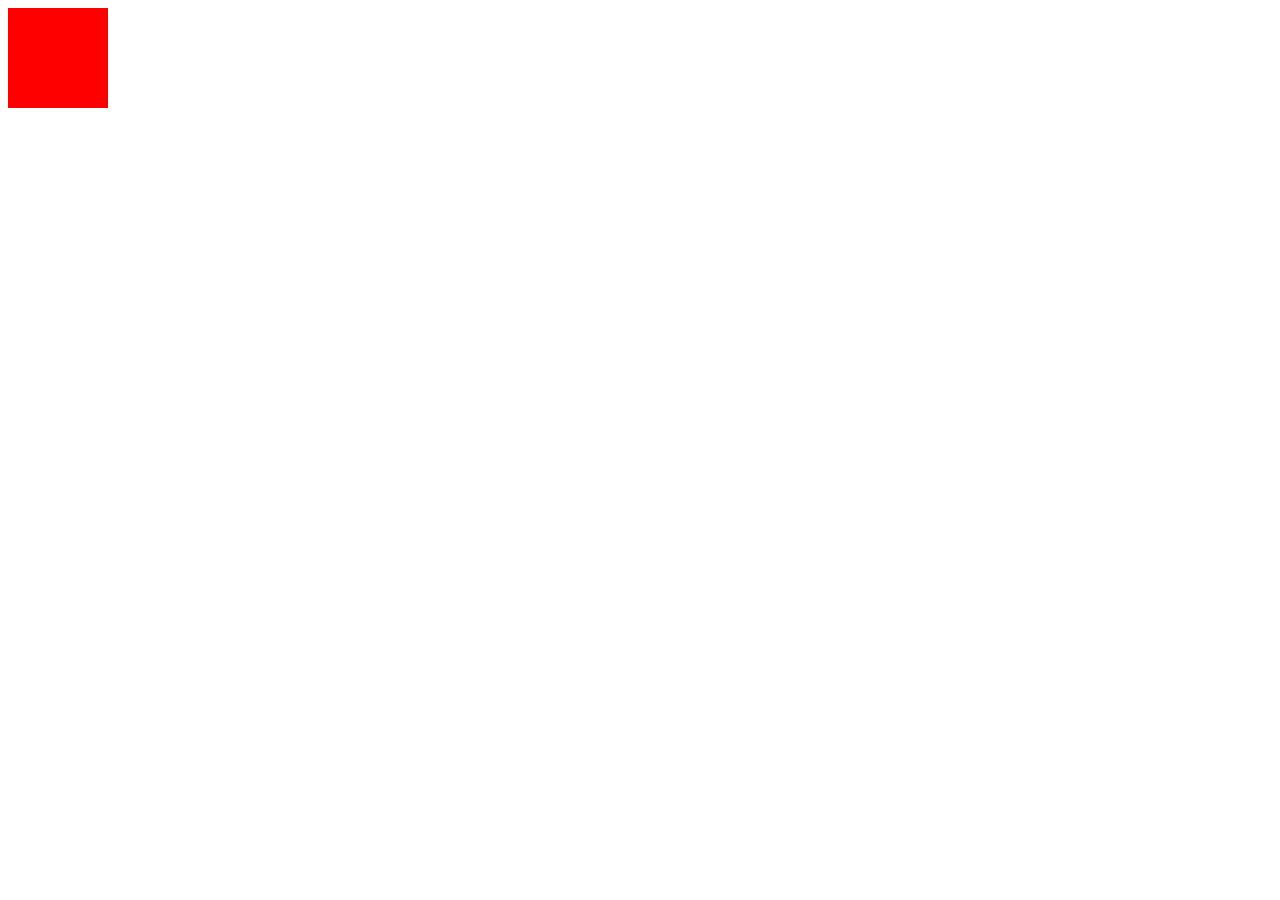
==== animation.html @ aa199442 "1" ====
<!doctype html>
<html lang="en">
<head>
    <meta charset="UTF-8">
    <meta name="viewport"
          content="width=device-width, user-scalable=no, initial-scale=1.0, maximum-scale=1.0, minimum-scale=1.0">
    <meta http-equiv="X-UA-Compatible" content="ie=edge">
    <title>Document</title>
    <link rel="stylesheet" href="animation.css">
</head>
<body>

<div class="box"></div>

</body>
</html>
---- animation.css ----
.box{
    width:100px;
    height: 100px;
    background-color: red;
}
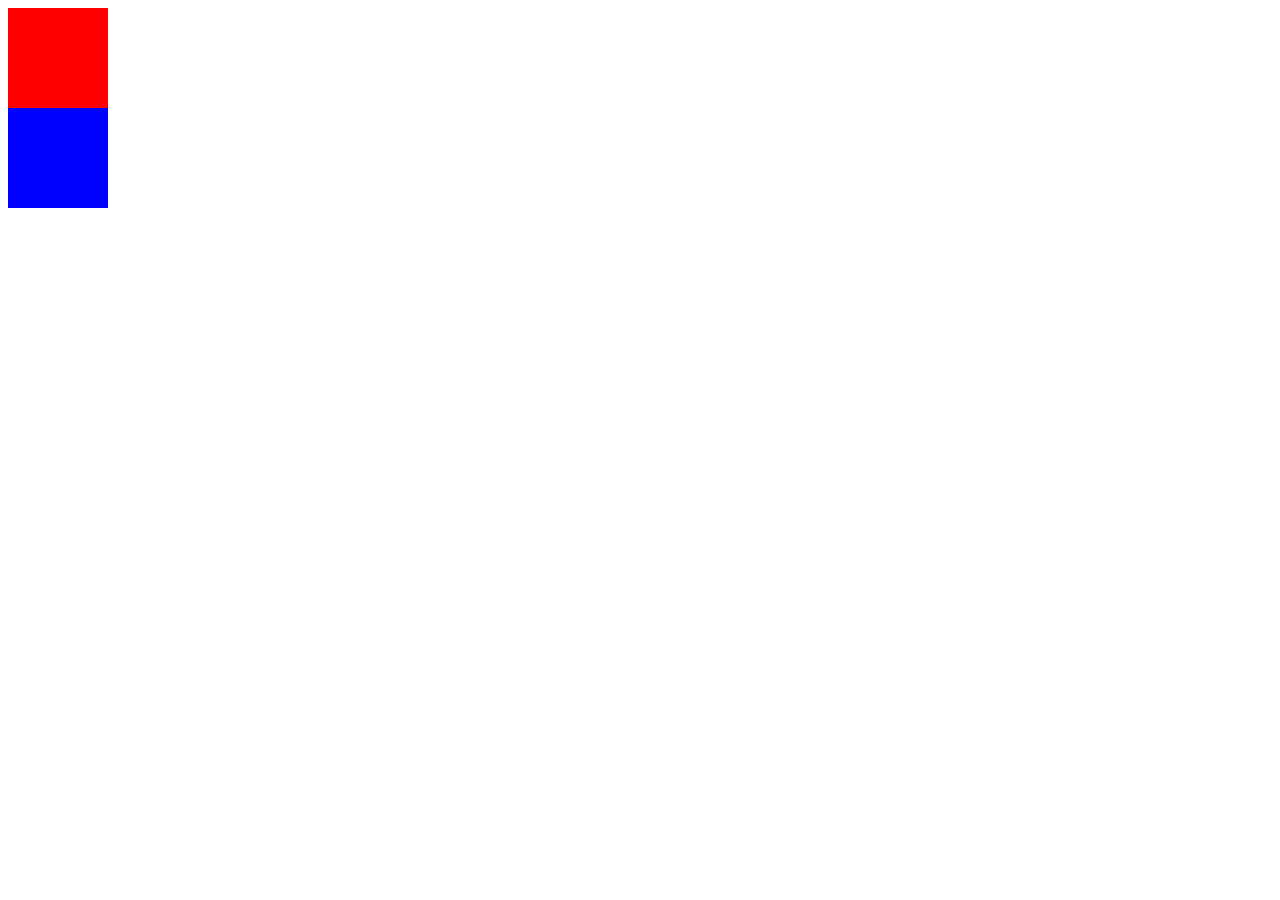
==== commit eddaefe7: "3" ====
--- a/animation.html
+++ b/animation.html
@@ -10,7 +10,8 @@
 </head>
 <body>
 
-<div class="box"></div>
+<div class="box box-1"></div>
+<div class="box box-2"></div>
 
 </body>
 </html>--- a/animation.css
+++ b/animation.css
@@ -1,5 +1,25 @@
 .box{
     width:100px;
     height: 100px;
+}
+.box-1{
     background-color: red;
-}+    animation-name: animationName;
+    animation-duration: 2s;
+    animation-timing-function: linear;
+}
+.box-2{
+    background-color: blue;
+    animation-name: animationName;
+    animation-duration: 2s;
+    animation-timing-function: ease;/*default*/
+}
+
+@keyframes animationName {
+    from{
+        transform: translateX(0);
+    }
+    to{
+        transform: translateX(600px);
+    }
+}
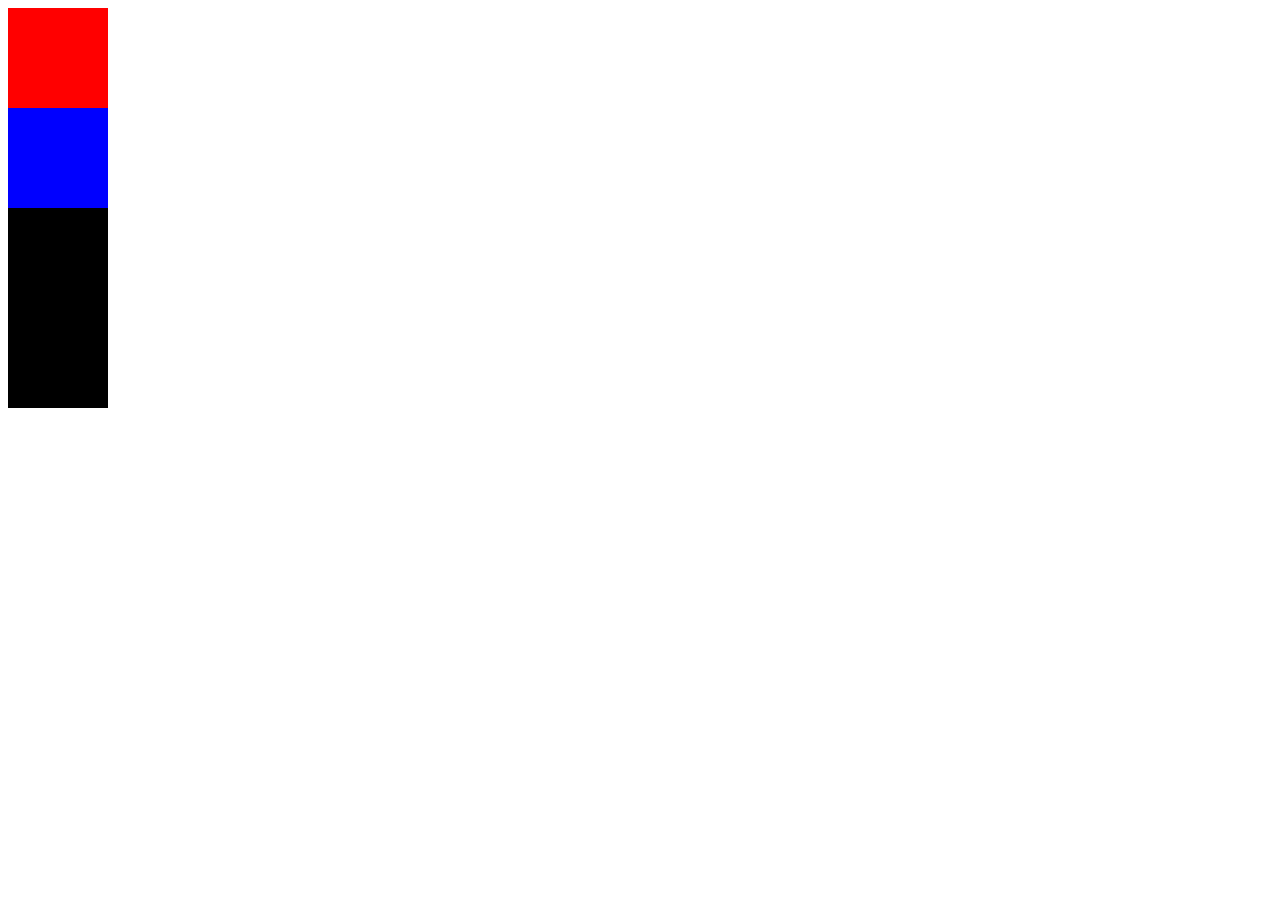
==== commit 0567ef33: "4" ====
--- a/animation.html
+++ b/animation.html
@@ -12,6 +12,8 @@
 
 <div class="box box-1"></div>
 <div class="box box-2"></div>
+<div class="box box-3"></div>
+<div class="box box-4"></div>
 
 </body>
 </html>--- a/animation.css
+++ b/animation.css
@@ -15,6 +15,19 @@
     animation-timing-function: ease;/*default*/
 }
 
+.box-3{
+    background-color: black;
+    animation-name: animationName;
+    animation-duration: 2s;
+    animation-timing-function: ease-in;
+}
+.box-4{
+    background-color: black;
+    animation-name: animationName;
+    animation-duration: 2s;
+    animation-timing-function: ease-out;
+}
+
 @keyframes animationName {
     from{
         transform: translateX(0);
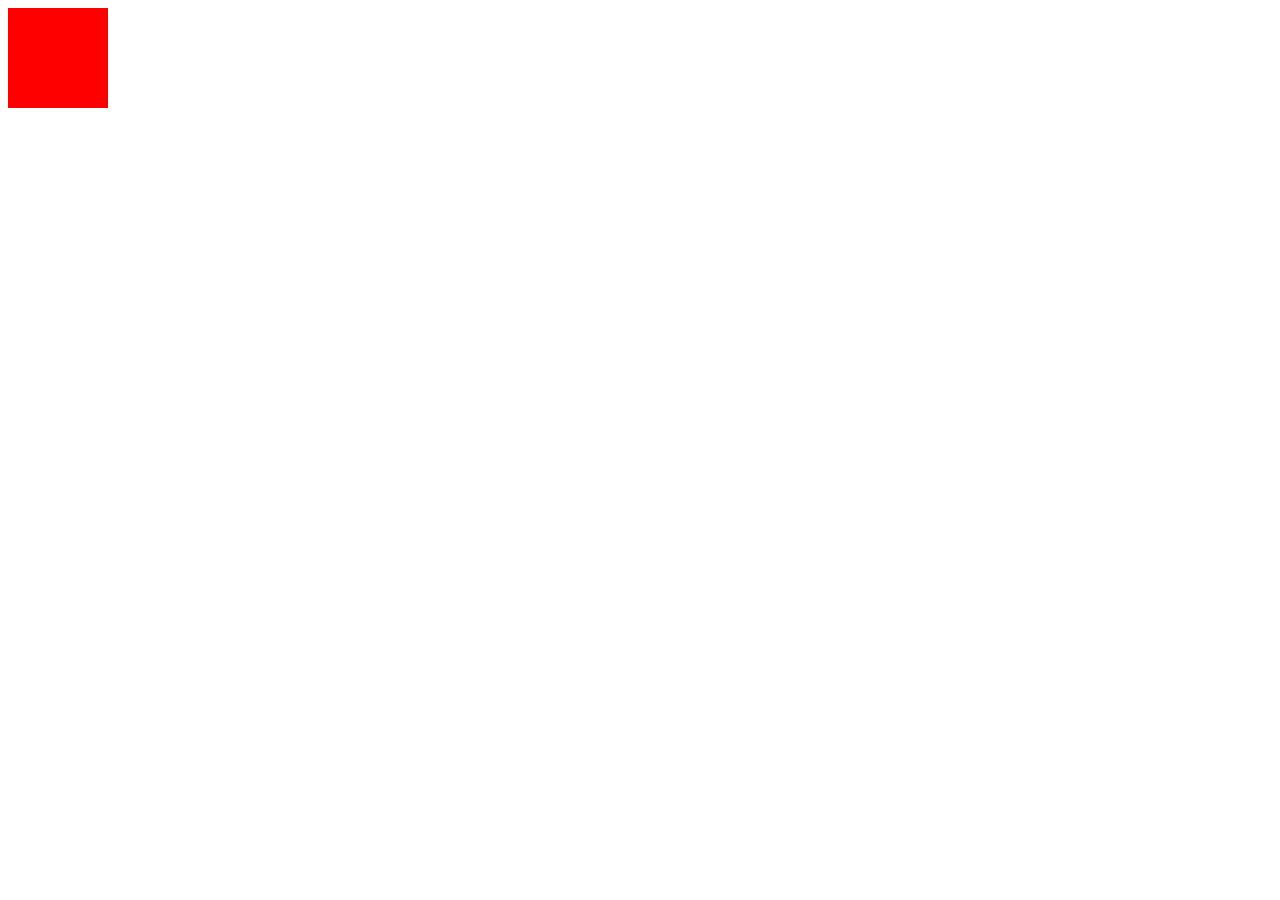
==== commit 88cbc00d: "5" ====
--- a/animation.html
+++ b/animation.html
@@ -10,10 +10,8 @@
 </head>
 <body>
 
-<div class="box box-1"></div>
-<div class="box box-2"></div>
-<div class="box box-3"></div>
-<div class="box box-4"></div>
+<div class="box"></div>
+
 
 </body>
 </html>--- a/animation.css
+++ b/animation.css
@@ -1,31 +1,11 @@
 .box{
     width:100px;
     height: 100px;
-}
-.box-1{
     background-color: red;
     animation-name: animationName;
     animation-duration: 2s;
     animation-timing-function: linear;
-}
-.box-2{
-    background-color: blue;
-    animation-name: animationName;
-    animation-duration: 2s;
-    animation-timing-function: ease;/*default*/
-}
-
-.box-3{
-    background-color: black;
-    animation-name: animationName;
-    animation-duration: 2s;
-    animation-timing-function: ease-in;
-}
-.box-4{
-    background-color: black;
-    animation-name: animationName;
-    animation-duration: 2s;
-    animation-timing-function: ease-out;
+    animation-iteration-count: 3;
 }
 
 @keyframes animationName {
